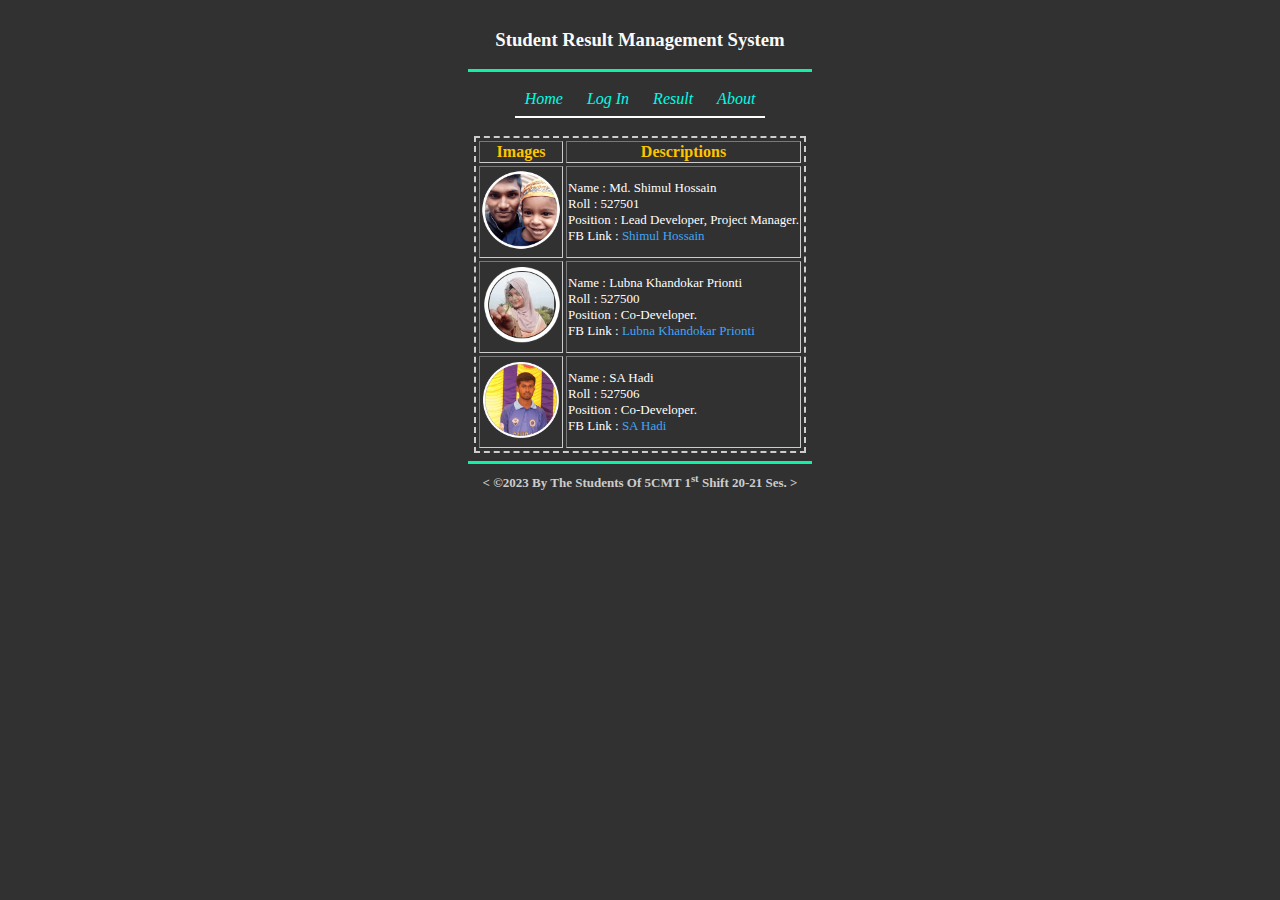
==== about.html @ 7189b3ea "So Many Things Are Updated." ====
<!DOCTYPE html>
<html lang="en">

<head>
    <meta charset="UTF-8">
    <meta http-equiv="X-UA-Compatible" content="IE=edge">
    <meta name="viewport" content="width=device-width, initial-scale=1.0">
    <title>About - SRMS</title>
    <link rel="stylesheet" href="css/styles.css">
    <link rel="icon" href="images/favicon.ico">
</head>

<body>
    <div class="content">
        <H3 align="center">Student Result Management System</H3>
        <hr>

        <div class="links">
            <a class="toplinks" href="index.html">Home</a>
            <a class="toplinks" href="admin-login.html">Log In</a>
            <a class="toplinks" href="result-search.html">Result</a>
            <a class="toplinks" href="about.html">About</a>
            <hr class="linkshr">
        </div>

        <div align="center">
            <table class="abouttable" border="1px" cellspacing="3">
                <thead class="thead">
                    <tr>
                        <th>Images</th>
                        <th>Descriptions</th>
                    </tr>
                </thead>
                <tbody class="abouttablebody">
                    <tr>
                        <td>
                            <a href="https://www.facebook.com/shimulh54101/" target="_blank" rel="noopener noreferrer">
                                <img src="images/shimul.png" alt="Shimul Hossain" width="80">
                            </a>
                        </td>
                        <td>
                            <p>Name : Md. Shimul Hossain <br>
                                Roll : 527501 <br>
                                Position : Lead Developer, Project Manager.<br>
                                FB Link : <a class="aboutfblinks" href="https://www.facebook.com/shimulh54101/" target="_blank" rel="noopener noreferrer">Shimul Hossain</a>                             </a>
                            </p>
                        </td>
                    </tr>

                    <tr>
                        <td>
                            <a href="https://www.facebook.com/lubnakhankokar.prionty" target="_blank" rel="noopener noreferrer">
                                <img src="images/prionti.png" alt="Prionti" width="80">
                            </a>
                        </td>
                        <td>
                            <p>Name : Lubna Khandokar Prionti <br>
                                Roll : 527500 <br>
                                Position : Co-Developer.<br>
                                FB Link : <a class="aboutfblinks" href="https://www.facebook.com/lubnakhankokar.prionty" target="_blank" rel="noopener noreferrer">Lubna Khandokar Prionti</a>                             </a>
                            </p>
                        </td>
                    </tr>

                    <tr>
                        <td>
                            <a href="https://www.facebook.com/profile.php?id=100079747428152" target="_blank" rel="noopener noreferrer">
                                <img src="images/hadi.png" alt="Hadi" width="80">
                            </a>
                        </td>
                        <td>
                            <p>Name : SA Hadi <br>
                                Roll : 527506 <br>
                                Position : Co-Developer.<br>
                                FB Link : <a class="aboutfblinks" href="https://www.facebook.com/profile.php?id=100079747428152" target="_blank" rel="noopener noreferrer">SA Hadi</a>                             </a>
                            </p>
                        </td>
                    </tr>

                </tbody>
            </table>
        </div>


        <hr size="3" noshade>
        <h5 id="footer" align="center">
            < ©2023 By The Students Of 5CMT 1<sup>st</sup> Shift 20-21 Ses. >
        </h5>
    </div>
</body>

</html>
---- css/styles.css ----
body {
    background-color: #313131;
    margin: 0;
}

h3 {
    color: #fafafa;
    Padding: 5 5 5 5px;
}

h4 {
    color: #eeb007;
    font-size: 20px;
    font-weight: bold;
    margin: 15px;
    margin-top: 0px;
}

.form {
    color: #dd6a0b;
}

hr {
    background-color: #10f1a6;
    border-style: none;
    height: 3px;
    width: 344px;
}

.linkshr {
    background-color: #ffffff;
    border-style: none;
    height: 2px;
    width: 250px;
}

#footer {
    color: #cccccc;
    font-size: 13px;
    font-weight: bold;
    margin: 15px;
    margin-top: 0px;
}

a {
    color: #00fce7;
}

.toplinks {
    padding: 10px;
}

.content {
    width: 350px;
    margin: auto;
    padding: 10px;
}

.links {
    text-align: center;
    font-style: italic;
    margin: auto;
    padding: 10px;
}

a:link {
    text-decoration: none;
}

a:visited {
    text-decoration: none;
}

a:hover {
    text-decoration: underline;
}

a:active {
    text-decoration: underline;
}

.abouttablebody {
    text-align: center;
    color: #ffffff;
}

.thead {
    text-align: center;
    color: #ffc400;
}

.abouttable {
    border: #cccccc;
    border-width: 2px;
    text-align: center;
    border-style: dashed;
}

.aboutfblinks {
    color: #40a5f8;
}

td {
    font-size: 13px;
    text-align: left;
    padding-left: 1px;
    padding-right: 1px;
    padding-top: 0px;
    padding-bottom: 0px;
}

.homepage {
    text-align: center;
    margin: auto;
    padding: 10px;
}

.homebtn {
    background-color: #85ff81;
    color: #414141c7;
    font-size: 28px;
    font-weight: bold;
    padding: 15px 75px;
    border-radius: 8px;
    display: inline-block;
}

.input {
    background-color: #dfdfdf;
    color: #414141c7;
    font-size: 15px;
    font-weight: bold;
    padding: 8px 8px;
    border-radius: 8px;
    display: inline-block;
}

.loginbtn {
    background-color: #dfdfdf;
    color: hsl(0, 0%, 0%);
    font-size: 15px;
    font-weight: bold;
    padding: 8px 20px;
    border-radius: 8px;
    display: inline-block;
}
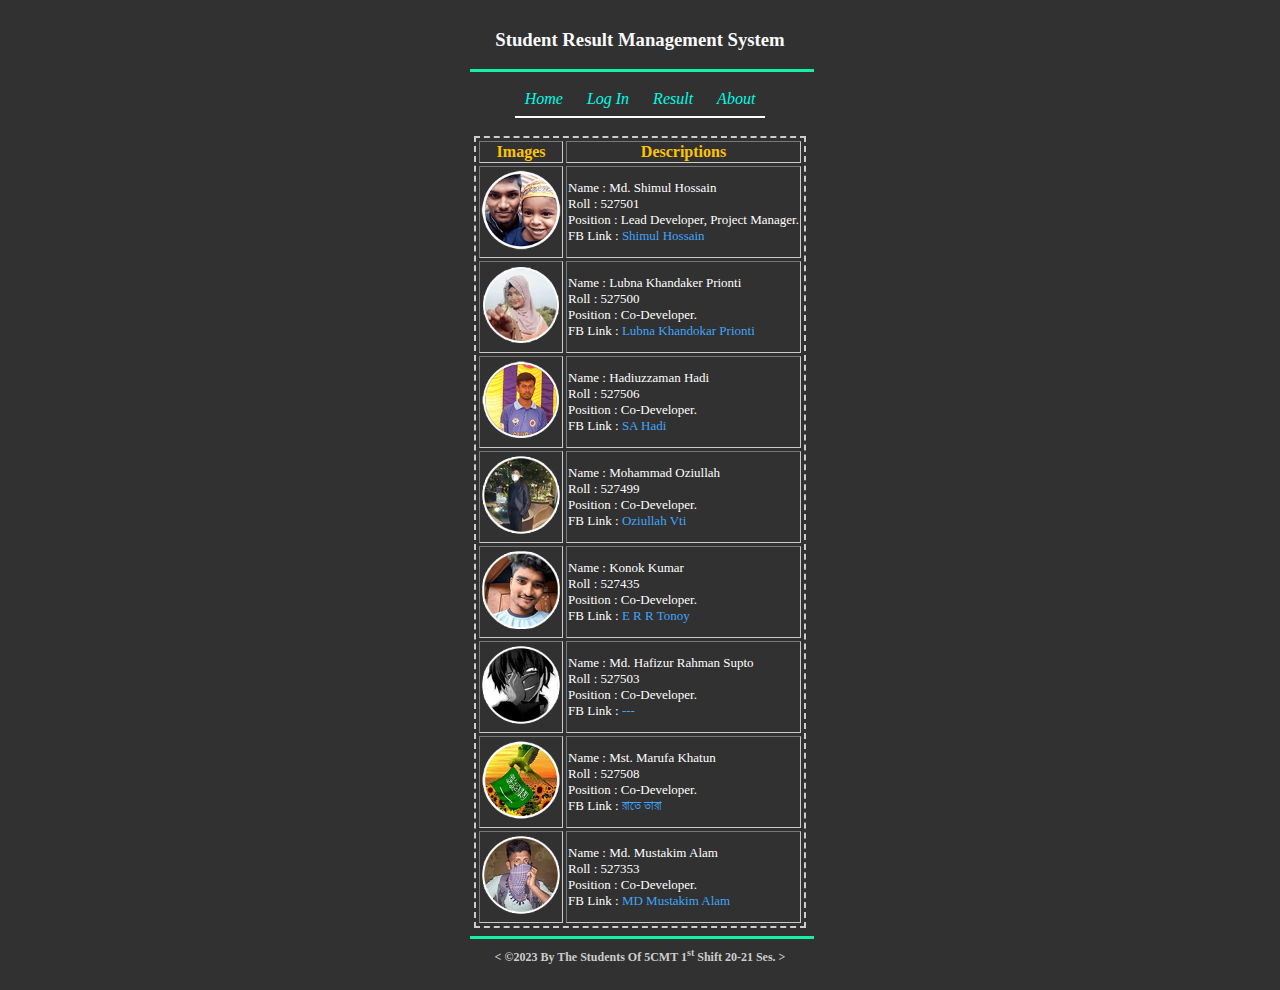
==== commit dc261371: "Updated HTML, CSS And Images" ====
--- a/about.html
+++ b/about.html
@@ -42,37 +42,130 @@
                             <p>Name : Md. Shimul Hossain <br>
                                 Roll : 527501 <br>
                                 Position : Lead Developer, Project Manager.<br>
-                                FB Link : <a class="aboutfblinks" href="https://www.facebook.com/shimulh54101/" target="_blank" rel="noopener noreferrer">Shimul Hossain</a>                             </a>
+                                FB Link : <a class="aboutfblinks" href="https://www.facebook.com/shimulh54101/"
+                                    target="_blank" rel="noopener noreferrer">Shimul Hossain</a> </a>
                             </p>
                         </td>
                     </tr>
 
                     <tr>
                         <td>
-                            <a href="https://www.facebook.com/lubnakhankokar.prionty" target="_blank" rel="noopener noreferrer">
+                            <a href="https://www.facebook.com/lubnakhankokar.prionty" target="_blank"
+                                rel="noopener noreferrer">
                                 <img src="images/prionti.png" alt="Prionti" width="80">
                             </a>
                         </td>
                         <td>
-                            <p>Name : Lubna Khandokar Prionti <br>
+                            <p>Name : Lubna Khandaker Prionti <br>
                                 Roll : 527500 <br>
                                 Position : Co-Developer.<br>
-                                FB Link : <a class="aboutfblinks" href="https://www.facebook.com/lubnakhankokar.prionty" target="_blank" rel="noopener noreferrer">Lubna Khandokar Prionti</a>                             </a>
+                                FB Link : <a class="aboutfblinks" href="https://www.facebook.com/lubnakhankokar.prionty"
+                                    target="_blank" rel="noopener noreferrer">Lubna Khandokar Prionti</a> </a>
                             </p>
                         </td>
                     </tr>
 
                     <tr>
                         <td>
-                            <a href="https://www.facebook.com/profile.php?id=100079747428152" target="_blank" rel="noopener noreferrer">
+                            <a href="https://www.facebook.com/profile.php?id=100079747428152" target="_blank"
+                                rel="noopener noreferrer">
                                 <img src="images/hadi.png" alt="Hadi" width="80">
                             </a>
                         </td>
                         <td>
-                            <p>Name : SA Hadi <br>
+                            <p>Name : Hadiuzzaman Hadi <br>
                                 Roll : 527506 <br>
                                 Position : Co-Developer.<br>
-                                FB Link : <a class="aboutfblinks" href="https://www.facebook.com/profile.php?id=100079747428152" target="_blank" rel="noopener noreferrer">SA Hadi</a>                             </a>
+                                FB Link : <a class="aboutfblinks"
+                                    href="https://www.facebook.com/profile.php?id=100079747428152" target="_blank"
+                                    rel="noopener noreferrer">SA Hadi</a> </a>
+                            </p>
+                        </td>
+                    </tr>
+
+                    <tr>
+                        <td>
+                            <a href="https://www.facebook.com/oziullah.vti.5" target="_blank" rel="noopener noreferrer">
+                                <img src="images/oziullah.png" alt="Oziullah" width="80">
+                            </a>
+                        </td>
+                        <td>
+                            <p>Name : Mohammad Oziullah <br>
+                                Roll : 527499 <br>
+                                Position : Co-Developer.<br>
+                                FB Link : <a class="aboutfblinks" href="https://www.facebook.com/oziullah.vti.5"
+                                    target="_blank" rel="noopener noreferrer">Oziullah Vti</a> </a>
+                            </p>
+                        </td>
+                    </tr>
+
+                    <tr>
+                        <td>
+                            <a href="https://www.facebook.com/profile.php?id=100089113359286" target="_blank"
+                                rel="noopener noreferrer">
+                                <img src="images/tonoy.png" alt="Tonoy" width="80">
+                            </a>
+                        </td>
+                        <td>
+                            <p>Name : Konok Kumar <br>
+                                Roll : 527435 <br>
+                                Position : Co-Developer.<br>
+                                FB Link : <a class="aboutfblinks"
+                                    href="https://www.facebook.com/profile.php?id=100089113359286" target="_blank"
+                                    rel="noopener noreferrer">E R R Tonoy</a> </a>
+                            </p>
+                        </td>
+                    </tr>
+
+                    <tr>
+                        <td>
+                            <a href="https://www.facebook.com/bot826a" target="_blank" rel="noopener noreferrer">
+                                <img src="images/supto.png" alt="Supto" width="80">
+                            </a>
+                        </td>
+                        <td>
+                            <p>Name : Md. Hafizur Rahman Supto <br>
+                                Roll : 527503 <br>
+                                Position : Co-Developer.<br>
+                                FB Link : <a class="aboutfblinks" href="https://www.facebook.com/bot826a"
+                                    target="_blank" rel="noopener noreferrer">---</a> </a>
+                            </p>
+                        </td>
+                    </tr>
+
+                    <tr>
+                        <td>
+                            <a href="https://www.facebook.com/profile.php?id=100067069970714" target="_blank"
+                                rel="noopener noreferrer">
+                                <img src="images/marufa.png" alt="Marufa" width="80">
+                            </a>
+                        </td>
+                        <td>
+                            <p>Name : Mst. Marufa Khatun <br>
+                                Roll : 527508 <br>
+                                Position : Co-Developer.<br>
+                                FB Link : <a class="aboutfblinks"
+                                    href="https://www.facebook.com/profile.php?id=100067069970714" target="_blank"
+                                    rel="noopener noreferrer">রাতে তারা</a> </a>
+                            </p>
+                        </td>
+                    </tr>
+
+                    <tr>
+                        <td>
+                            <a href="https://www.facebook.com/profile.php?id=100064658743093" target="_blank"
+                                rel="noopener noreferrer">
+                                <img src="images/mustakim.png" alt="Mustakim" width="80">
+                            </a>
+                        </td>
+                        <td>
+                            <p>Name : Md. Mustakim Alam <br>
+                                Roll : 527353 <br>
+                                Position : Co-Developer.<br>
+                                FB Link : <a class="aboutfblinks"
+                                    href="https://www.facebook.com/profile.php?id=100064658743093" target="_blank"
+                                    rel="noopener noreferrer">MD Mustakim Alam</a>
+                                </a>
                             </p>
                         </td>
                     </tr>
--- a/css/styles.css
+++ b/css/styles.css
@@ -36,7 +36,7 @@
 
 #footer {
     color: #cccccc;
-    font-size: 13px;
+    font-size: 12px;
     font-weight: bold;
     margin: 15px;
     margin-top: 0px;
@@ -51,7 +51,7 @@
 }
 
 .content {
-    width: 350px;
+    width: 340px;
     margin: auto;
     padding: 10px;
 }
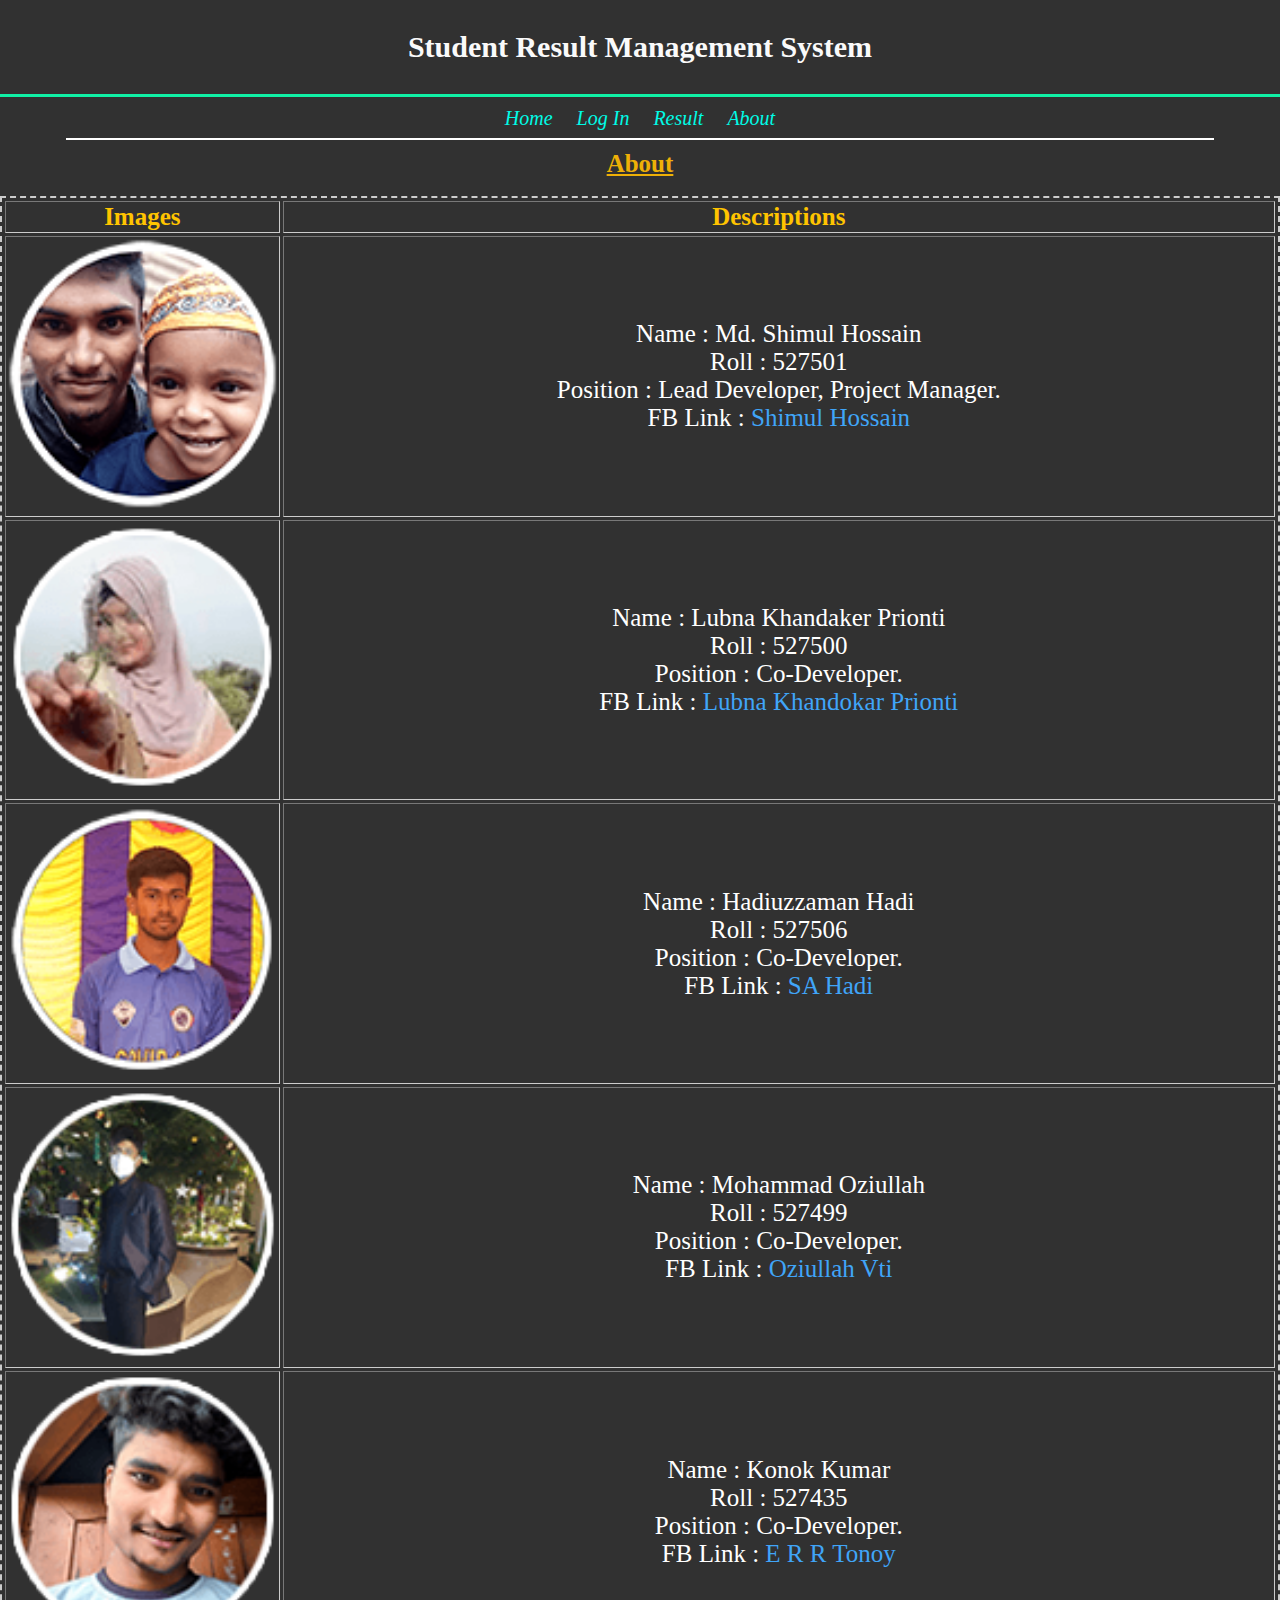
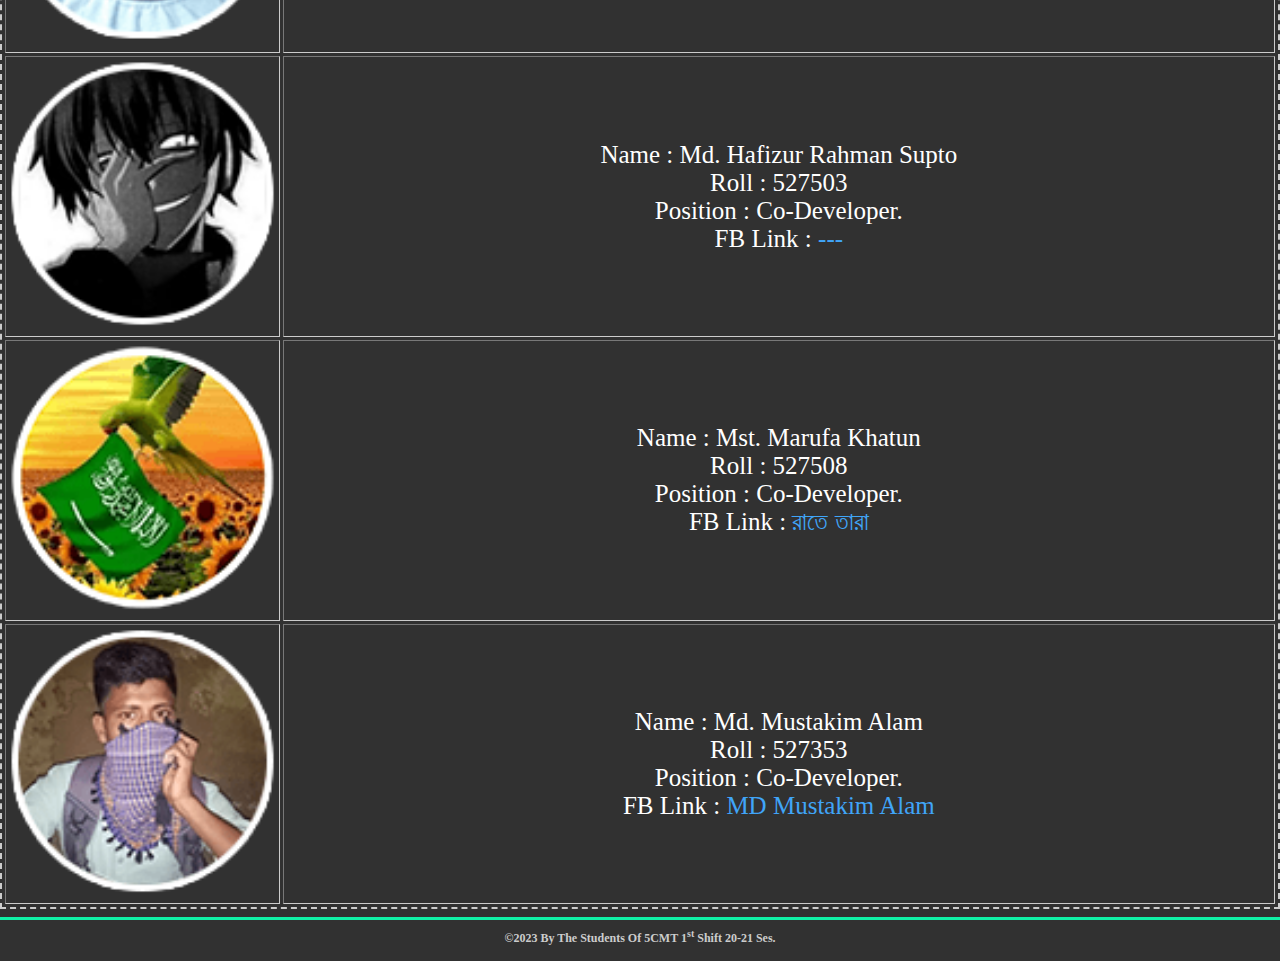
==== commit d2ae15be: "A Lots Of Things Changes" ====
--- a/about.html
+++ b/about.html
@@ -23,8 +23,11 @@
             <hr class="linkshr">
         </div>
 
+        <H4 align="center">About</H4>
+        <br>
+
         <div align="center">
-            <table class="abouttable" border="1px" cellspacing="3">
+            <table class="abouttable" border="1px" cellspacing="3" width="100%">
                 <thead class="thead">
                     <tr>
                         <th>Images</th>
@@ -35,7 +38,7 @@
                     <tr>
                         <td>
                             <a href="https://www.facebook.com/shimulh54101/" target="_blank" rel="noopener noreferrer">
-                                <img src="images/shimul.png" alt="Shimul Hossain" width="80">
+                                <img class="aboutimg" src="images/shimul.png" alt="Shimul Hossain">
                             </a>
                         </td>
                         <td>
@@ -52,7 +55,7 @@
                         <td>
                             <a href="https://www.facebook.com/lubnakhankokar.prionty" target="_blank"
                                 rel="noopener noreferrer">
-                                <img src="images/prionti.png" alt="Prionti" width="80">
+                                <img class="aboutimg" src="images/prionti.png" alt="Prionti">
                             </a>
                         </td>
                         <td>
@@ -69,7 +72,7 @@
                         <td>
                             <a href="https://www.facebook.com/profile.php?id=100079747428152" target="_blank"
                                 rel="noopener noreferrer">
-                                <img src="images/hadi.png" alt="Hadi" width="80">
+                                <img class="aboutimg" src="images/hadi.png" alt="Hadi">
                             </a>
                         </td>
                         <td>
@@ -86,7 +89,7 @@
                     <tr>
                         <td>
                             <a href="https://www.facebook.com/oziullah.vti.5" target="_blank" rel="noopener noreferrer">
-                                <img src="images/oziullah.png" alt="Oziullah" width="80">
+                                <img class="aboutimg" src="images/oziullah.png" alt="Oziullah">
                             </a>
                         </td>
                         <td>
@@ -103,7 +106,7 @@
                         <td>
                             <a href="https://www.facebook.com/profile.php?id=100089113359286" target="_blank"
                                 rel="noopener noreferrer">
-                                <img src="images/tonoy.png" alt="Tonoy" width="80">
+                                <img class="aboutimg" src="images/tonoy.png" alt="Tonoy">
                             </a>
                         </td>
                         <td>
@@ -120,7 +123,7 @@
                     <tr>
                         <td>
                             <a href="https://www.facebook.com/bot826a" target="_blank" rel="noopener noreferrer">
-                                <img src="images/supto.png" alt="Supto" width="80">
+                                <img class="aboutimg" src="images/supto.png" alt="Supto">
                             </a>
                         </td>
                         <td>
@@ -137,7 +140,7 @@
                         <td>
                             <a href="https://www.facebook.com/profile.php?id=100067069970714" target="_blank"
                                 rel="noopener noreferrer">
-                                <img src="images/marufa.png" alt="Marufa" width="80">
+                                <img class="aboutimg" src="images/marufa.png" alt="Marufa">
                             </a>
                         </td>
                         <td>
@@ -155,7 +158,7 @@
                         <td>
                             <a href="https://www.facebook.com/profile.php?id=100064658743093" target="_blank"
                                 rel="noopener noreferrer">
-                                <img src="images/mustakim.png" alt="Mustakim" width="80">
+                                <img class="aboutimg" src="images/mustakim.png" alt="Mustakim">
                             </a>
                         </td>
                         <td>
@@ -177,7 +180,7 @@
 
         <hr size="3" noshade>
         <h5 id="footer" align="center">
-            < ©2023 By The Students Of 5CMT 1<sup>st</sup> Shift 20-21 Ses. >
+            ©2023 By The Students Of 5CMT 1<sup>st</sup> Shift 20-21 Ses.
         </h5>
     </div>
 </body>
--- a/css/styles.css
+++ b/css/styles.css
@@ -1,90 +1,86 @@
+/*All Pages Styles*/
+/*All Pages BG Color*/
 body {
     background-color: #313131;
-    margin: 0;
+    margin: 0px;
 }
 
+/*All Pages Student Result Management Systent White Text h3*/
 h3 {
     color: #fafafa;
-    Padding: 5 5 5 5px;
+    font-size: 30px;
 }
 
+/*All Pages Name Orange Text h4*/
 h4 {
     color: #eeb007;
-    font-size: 20px;
+    font-size: 25px;
     font-weight: bold;
-    margin: 15px;
-    margin-top: 0px;
+    margin: 0px;
+    text-decoration: underline;
 }
 
-.form {
-    color: #dd6a0b;
-}
-
+/*All Pages Green Horizontal Line hr*/
 hr {
     background-color: #10f1a6;
     border-style: none;
     height: 3px;
-    width: 344px;
+    width: 100%;
 }
 
+/*All Pages Links Styles*/
+a:link {
+    text-decoration: none;
+}
+
+/*All Pages Links Styles*/
+a:visited {
+    text-decoration: none;
+}
+
+/*All Pages Links Styles*/
+a:hover {
+    text-decoration: underline;
+}
+
+/*All Pages Links Styles*/
+a:active {
+    text-decoration: underline;
+}
+
+/* Home, Login, Result, About Horizontal White Line .linkshr*/
 .linkshr {
     background-color: #ffffff;
     border-style: none;
     height: 2px;
-    width: 250px;
+    width: 90%;
 }
 
-#footer {
-    color: #cccccc;
-    font-size: 12px;
-    font-weight: bold;
-    margin: 15px;
-    margin-top: 0px;
+/* Home, Login, Result, About Padding .toplinks*/
+.toplinks {
+    padding: 10px;
+    color: #00fce7;
+    font-style: italic;
+    font-size: 20px;
 }
 
-a {
-    color: #00fce7;
+/*All Pages Links Divider Class*/
+.links {
+    text-align: center;
+    padding: 2px;
 }
 
-.toplinks {
-    padding: 10px;
+/*About Page Data*/
+.aboutimg{
+    width: 100%;
 }
-
-.content {
-    width: 340px;
-    margin: auto;
-    padding: 10px;
-}
-
-.links {
-    text-align: center;
-    font-style: italic;
-    margin: auto;
-    padding: 10px;
-}
-
-a:link {
-    text-decoration: none;
-}
-
-a:visited {
-    text-decoration: none;
-}
-
-a:hover {
-    text-decoration: underline;
-}
-
-a:active {
-    text-decoration: underline;
-}
-
 .abouttablebody {
     text-align: center;
     color: #ffffff;
 }
 
 .thead {
+    font-size: 25px;
     text-align: center;
     color: #ffc400;
 }
@@ -101,14 +97,12 @@
 }
 
 td {
-    font-size: 13px;
-    text-align: left;
-    padding-left: 1px;
-    padding-right: 1px;
-    padding-top: 0px;
-    padding-bottom: 0px;
+    color:#ffffff;
+    font-size: 25px;
+    text-align: Center;
 }
 
+/* Home Page Data*/
 .homepage {
     text-align: center;
     margin: auto;
@@ -125,22 +119,33 @@
     display: inline-block;
 }
 
+/* Admin Login And Result Search Pages Input Styles*/
 .input {
     background-color: #dfdfdf;
     color: #414141c7;
-    font-size: 15px;
+    font-size: 22px;
     font-weight: bold;
     padding: 8px 8px;
     border-radius: 8px;
     display: inline-block;
 }
 
+/* Admin Login And Result Search Pages Input Styles*/
 .loginbtn {
     background-color: #dfdfdf;
     color: hsl(0, 0%, 0%);
-    font-size: 15px;
+    font-size: 20px;
     font-weight: bold;
     padding: 8px 20px;
     border-radius: 8px;
     display: inline-block;
+}
+
+/*All Pages Copyright Text #footer*/
+#footer {
+    color: #cccccc;
+    font-size: 12px;
+    font-weight: bold;
+    margin: 15px;
+    margin-top: 0px;
 }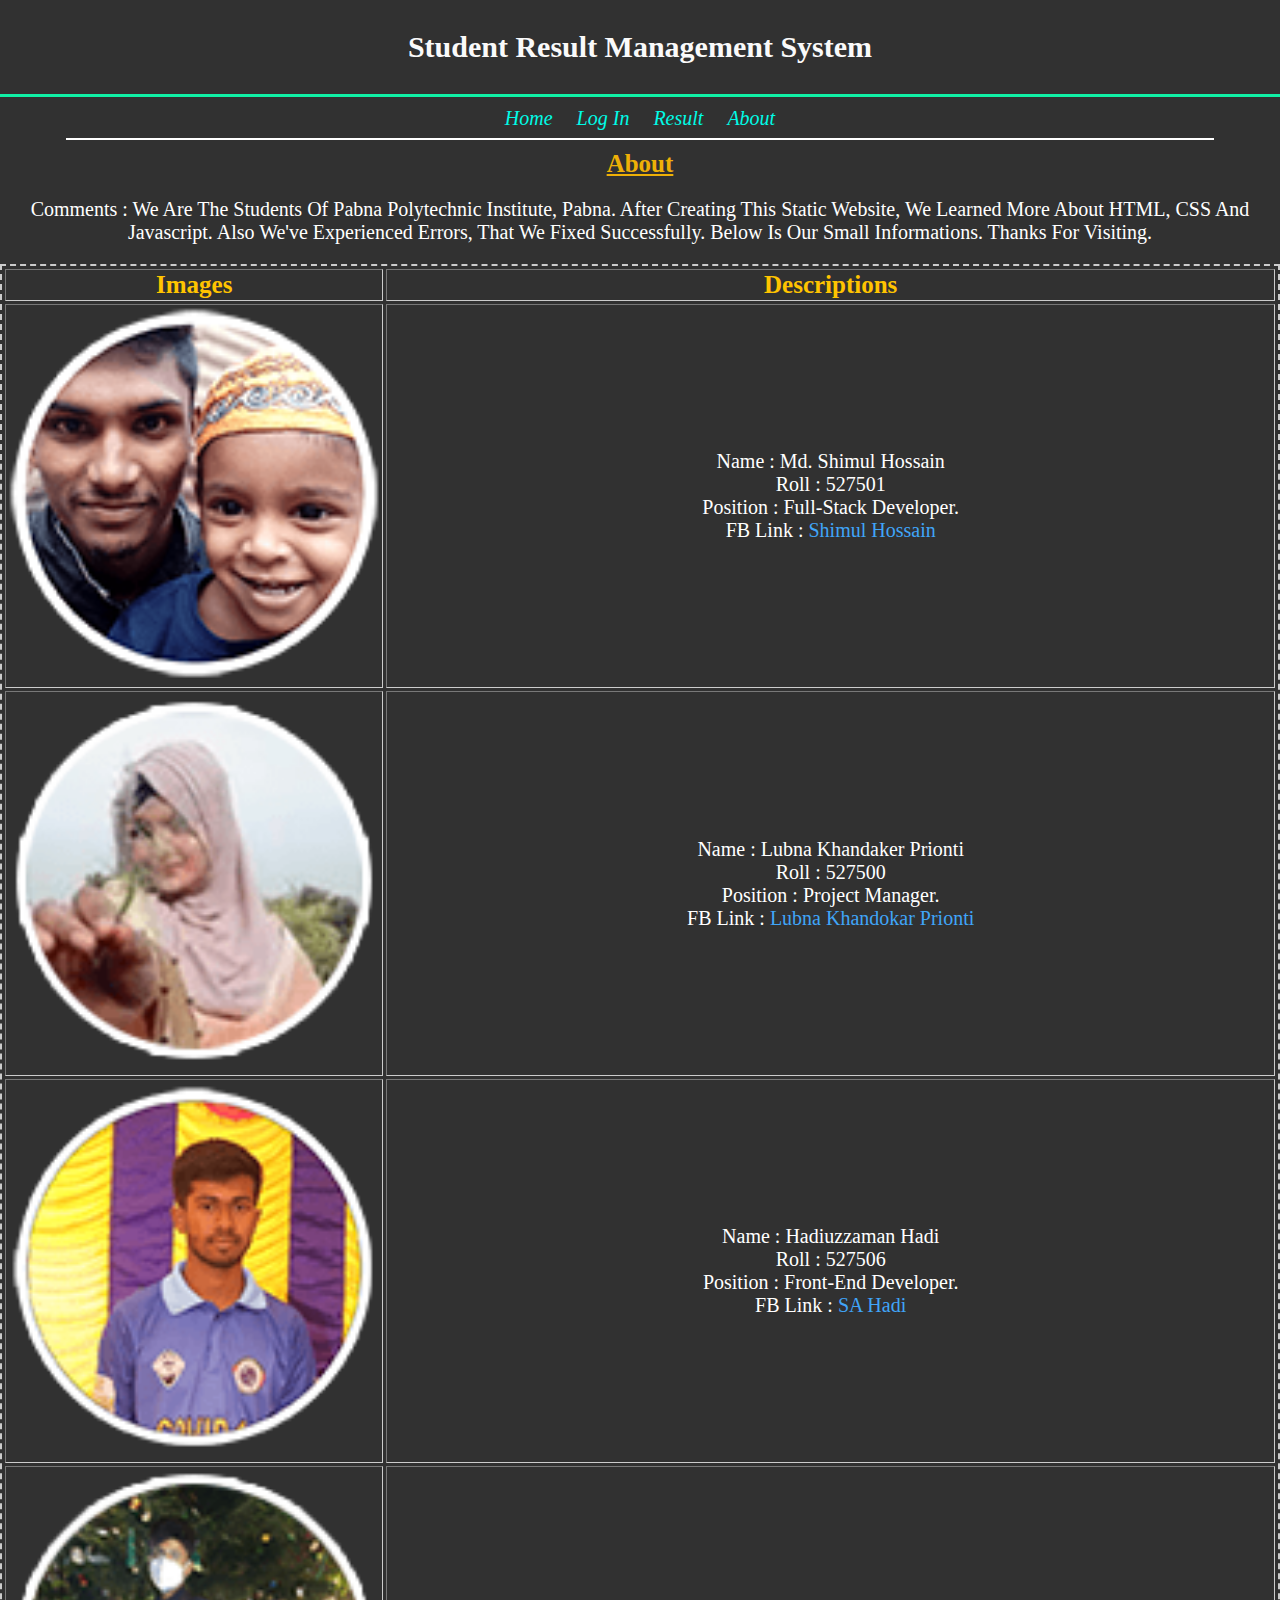
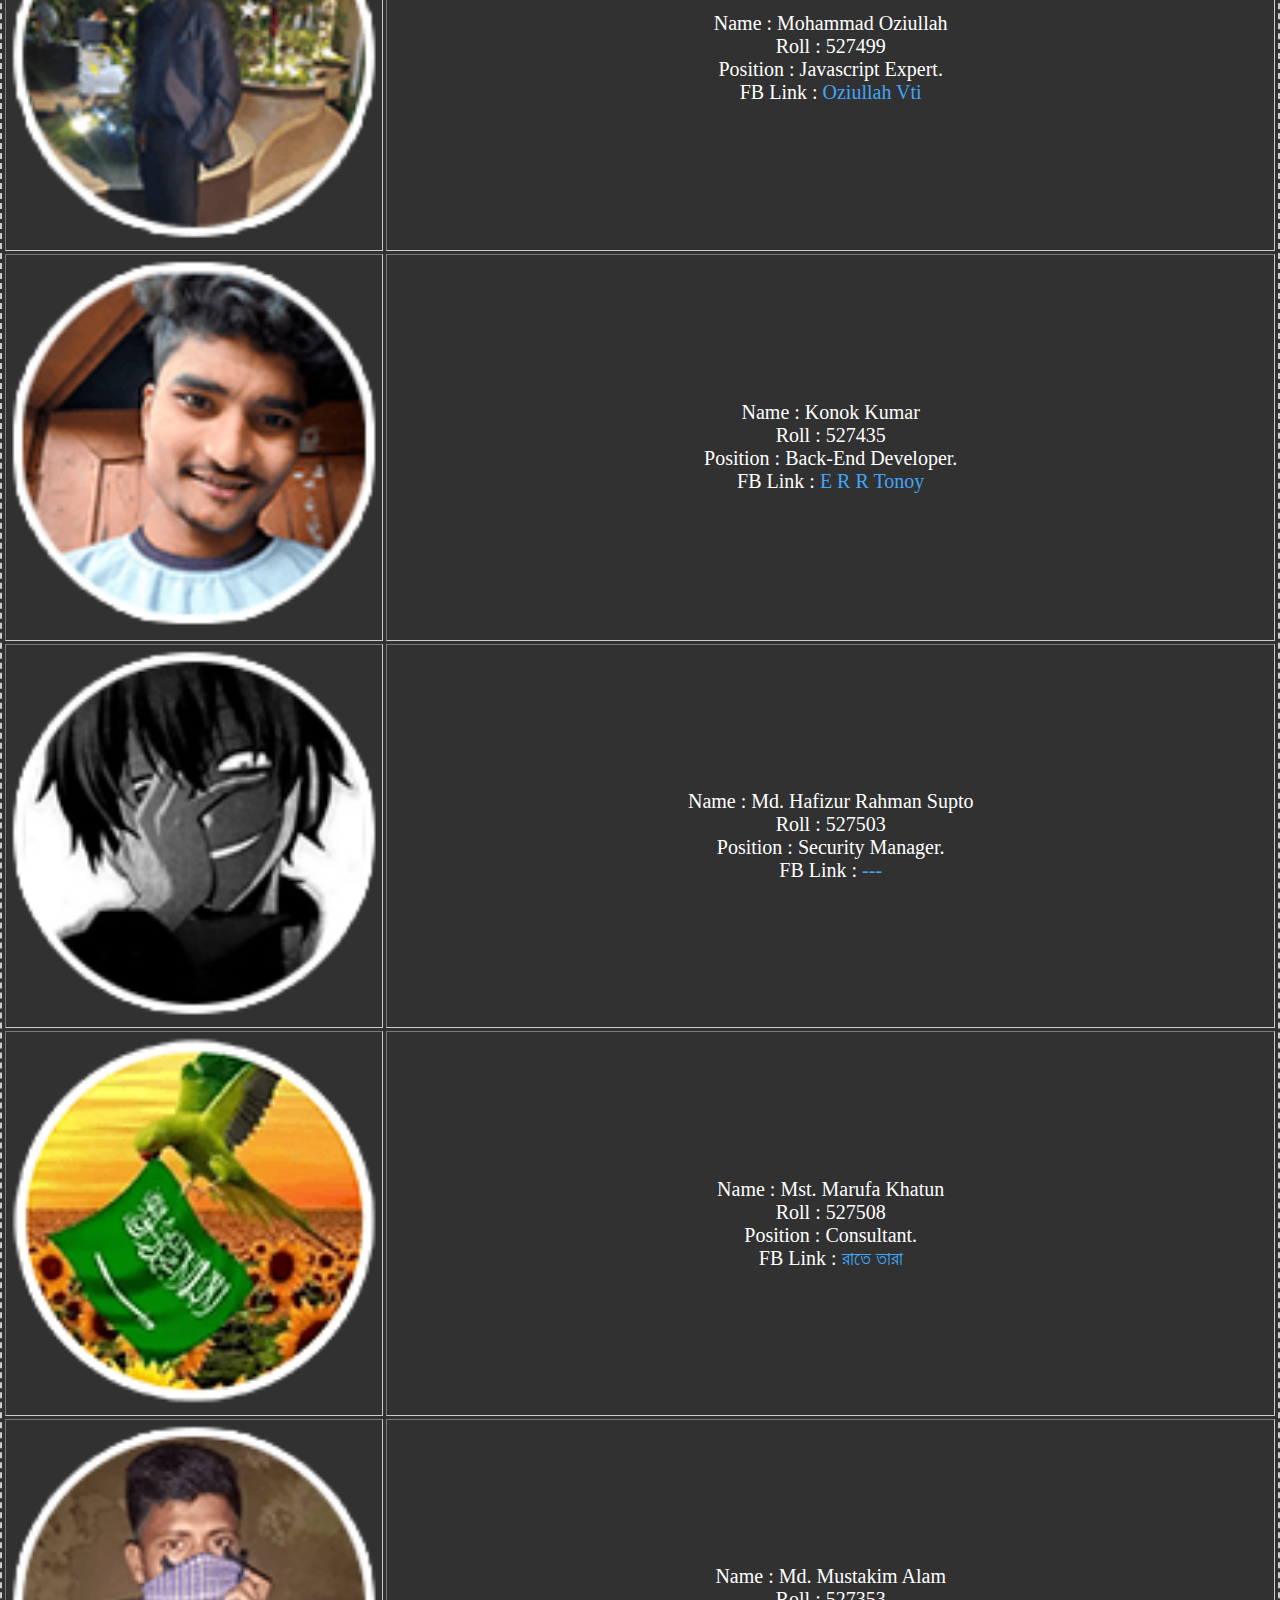
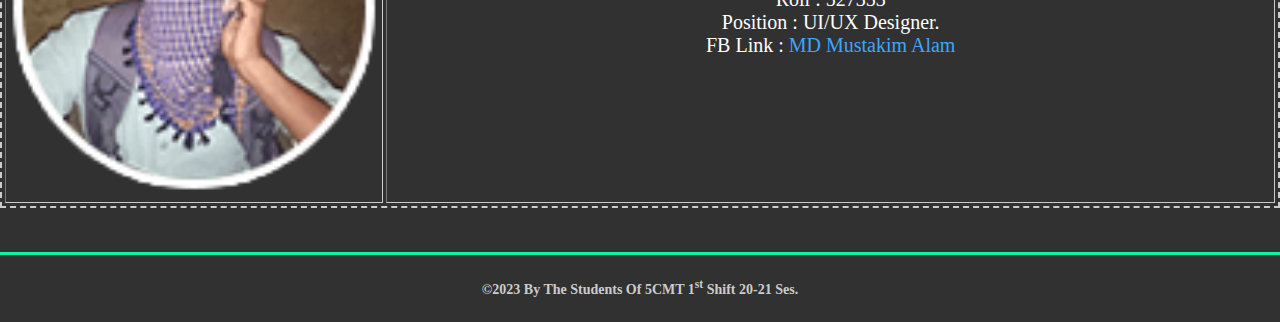
==== commit fc75cf70: "Lots Of Changes Happened." ====
--- a/about.html
+++ b/about.html
@@ -24,7 +24,8 @@
         </div>
 
         <H4 align="center">About</H4>
-        <br>
+        
+        <p>Comments : We Are The Students Of Pabna Polytechnic Institute, Pabna. After Creating This Static Website, We Learned More About HTML, CSS And Javascript. Also We've Experienced Errors, That We Fixed Successfully. Below Is Our Small Informations. Thanks For Visiting. </p>
 
         <div align="center">
             <table class="abouttable" border="1px" cellspacing="3" width="100%">
@@ -44,7 +45,7 @@
                         <td>
                             <p>Name : Md. Shimul Hossain <br>
                                 Roll : 527501 <br>
-                                Position : Lead Developer, Project Manager.<br>
+                                Position : Full-Stack Developer.<br>
                                 FB Link : <a class="aboutfblinks" href="https://www.facebook.com/shimulh54101/"
                                     target="_blank" rel="noopener noreferrer">Shimul Hossain</a> </a>
                             </p>
@@ -61,7 +62,7 @@
                         <td>
                             <p>Name : Lubna Khandaker Prionti <br>
                                 Roll : 527500 <br>
-                                Position : Co-Developer.<br>
+                                Position : Project Manager.<br>
                                 FB Link : <a class="aboutfblinks" href="https://www.facebook.com/lubnakhankokar.prionty"
                                     target="_blank" rel="noopener noreferrer">Lubna Khandokar Prionti</a> </a>
                             </p>
@@ -78,7 +79,7 @@
                         <td>
                             <p>Name : Hadiuzzaman Hadi <br>
                                 Roll : 527506 <br>
-                                Position : Co-Developer.<br>
+                                Position : Front-End Developer.<br>
                                 FB Link : <a class="aboutfblinks"
                                     href="https://www.facebook.com/profile.php?id=100079747428152" target="_blank"
                                     rel="noopener noreferrer">SA Hadi</a> </a>
@@ -95,7 +96,7 @@
                         <td>
                             <p>Name : Mohammad Oziullah <br>
                                 Roll : 527499 <br>
-                                Position : Co-Developer.<br>
+                                Position : Javascript Expert.<br>
                                 FB Link : <a class="aboutfblinks" href="https://www.facebook.com/oziullah.vti.5"
                                     target="_blank" rel="noopener noreferrer">Oziullah Vti</a> </a>
                             </p>
@@ -112,7 +113,7 @@
                         <td>
                             <p>Name : Konok Kumar <br>
                                 Roll : 527435 <br>
-                                Position : Co-Developer.<br>
+                                Position : Back-End Developer.<br>
                                 FB Link : <a class="aboutfblinks"
                                     href="https://www.facebook.com/profile.php?id=100089113359286" target="_blank"
                                     rel="noopener noreferrer">E R R Tonoy</a> </a>
@@ -129,7 +130,7 @@
                         <td>
                             <p>Name : Md. Hafizur Rahman Supto <br>
                                 Roll : 527503 <br>
-                                Position : Co-Developer.<br>
+                                Position : Security Manager.<br>
                                 FB Link : <a class="aboutfblinks" href="https://www.facebook.com/bot826a"
                                     target="_blank" rel="noopener noreferrer">---</a> </a>
                             </p>
@@ -146,7 +147,7 @@
                         <td>
                             <p>Name : Mst. Marufa Khatun <br>
                                 Roll : 527508 <br>
-                                Position : Co-Developer.<br>
+                                Position : Consultant.<br>
                                 FB Link : <a class="aboutfblinks"
                                     href="https://www.facebook.com/profile.php?id=100067069970714" target="_blank"
                                     rel="noopener noreferrer">রাতে তারা</a> </a>
@@ -164,7 +165,7 @@
                         <td>
                             <p>Name : Md. Mustakim Alam <br>
                                 Roll : 527353 <br>
-                                Position : Co-Developer.<br>
+                                Position : UI/UX Designer.<br>
                                 FB Link : <a class="aboutfblinks"
                                     href="https://www.facebook.com/profile.php?id=100064658743093" target="_blank"
                                     rel="noopener noreferrer">MD Mustakim Alam</a>
@@ -176,6 +177,8 @@
                 </tbody>
             </table>
         </div>
+        <br>
+        <br>
 
 
         <hr size="3" noshade>
--- a/css/styles.css
+++ b/css/styles.css
@@ -1,151 +1 @@
-/*All Pages Styles*/
-/*All Pages BG Color*/
-body {
-    background-color: #313131;
-    margin: 0px;
-}
-
-/*All Pages Student Result Management Systent White Text h3*/
-h3 {
-    color: #fafafa;
-    font-size: 30px;
-}
-
-/*All Pages Name Orange Text h4*/
-h4 {
-    color: #eeb007;
-    font-size: 25px;
-    font-weight: bold;
-    margin: 0px;
-    text-decoration: underline;
-}
-
-/*All Pages Green Horizontal Line hr*/
-hr {
-    background-color: #10f1a6;
-    border-style: none;
-    height: 3px;
-    width: 100%;
-}
-
-/*All Pages Links Styles*/
-a:link {
-    text-decoration: none;
-}
-
-/*All Pages Links Styles*/
-a:visited {
-    text-decoration: none;
-}
-
-/*All Pages Links Styles*/
-a:hover {
-    text-decoration: underline;
-}
-
-/*All Pages Links Styles*/
-a:active {
-    text-decoration: underline;
-}
-
-/* Home, Login, Result, About Horizontal White Line .linkshr*/
-.linkshr {
-    background-color: #ffffff;
-    border-style: none;
-    height: 2px;
-    width: 90%;
-}
-
-/* Home, Login, Result, About Padding .toplinks*/
-.toplinks {
-    padding: 10px;
-    color: #00fce7;
-    font-style: italic;
-    font-size: 20px;
-}
-
-/*All Pages Links Divider Class*/
-.links {
-    text-align: center;
-    padding: 2px;
-}
-
-/*About Page Data*/
-.aboutimg{
-    width: 100%;
-}
-.abouttablebody {
-    text-align: center;
-    color: #ffffff;
-}
-
-.thead {
-    font-size: 25px;
-    text-align: center;
-    color: #ffc400;
-}
-
-.abouttable {
-    border: #cccccc;
-    border-width: 2px;
-    text-align: center;
-    border-style: dashed;
-}
-
-.aboutfblinks {
-    color: #40a5f8;
-}
-
-td {
-    color:#ffffff;
-    font-size: 25px;
-    text-align: Center;
-}
-
-/* Home Page Data*/
-.homepage {
-    text-align: center;
-    margin: auto;
-    padding: 10px;
-}
-
-.homebtn {
-    background-color: #85ff81;
-    color: #414141c7;
-    font-size: 28px;
-    font-weight: bold;
-    padding: 15px 75px;
-    border-radius: 8px;
-    display: inline-block;
-}
-
-/* Admin Login And Result Search Pages Input Styles*/
-.input {
-    background-color: #dfdfdf;
-    color: #414141c7;
-    font-size: 22px;
-    font-weight: bold;
-    padding: 8px 8px;
-    border-radius: 8px;
-    display: inline-block;
-}
-
-/* Admin Login And Result Search Pages Input Styles*/
-.loginbtn {
-    background-color: #dfdfdf;
-    color: hsl(0, 0%, 0%);
-    font-size: 20px;
-    font-weight: bold;
-    padding: 8px 20px;
-    border-radius: 8px;
-    display: inline-block;
-}
-
-/*All Pages Copyright Text #footer*/
-#footer {
-    color: #cccccc;
-    font-size: 12px;
-    font-weight: bold;
-    margin: 15px;
-    margin-top: 0px;
-}+body{background-color:#313131;margin:0}h3{color:#fafafa;font-size:30px}h4{color:#eeb007;font-size:25px;font-weight:700;margin:0;text-decoration:underline}hr{background-color:#10f1a6;border-style:none;height:3px;width:100%}a:link{text-decoration:none}a:visited{text-decoration:none}a:hover{text-decoration:underline}a:active{text-decoration:underline}.linkshr{background-color:#fff;border-style:none;height:2px;width:90%}.toplinks{padding:10px;color:#00fce7;font-style:italic;font-size:20px}.links{text-align:center;padding:2px}p{font-size:20px;color:#fff;text-align:center}.aboutimg{width:100%}.abouttablebody{text-align:center;color:#fff}.thead{font-size:25px;text-align:center;color:#ffc400}.abouttable{border:#ccc;border-width:2px;text-align:center;border-style:dashed}.aboutfblinks{color:#40a5f8}td{color:#fff;font-size:25px;text-align:Center}.homepage{text-align:center;margin:auto;padding:10px}.homebtn{background-color:#85ff81;color:#414141c7;font-size:28px;font-weight:700;padding:15px 75px;border-radius:8px;display:inline-block}.input{background-color:#dfdfdf;color:#414141c7;font-size:22px;font-weight:700;padding:8px 8px;border-radius:8px;display:inline-block;text-align:center}.loginbtn{background-color:#dfdfdf;color:hsl(0,0%,0%);font-size:20px;font-weight:700;padding:8px 20px;border-radius:8px;display:inline-block}#footer{color:#ccc;font-size:14px;font-weight:700}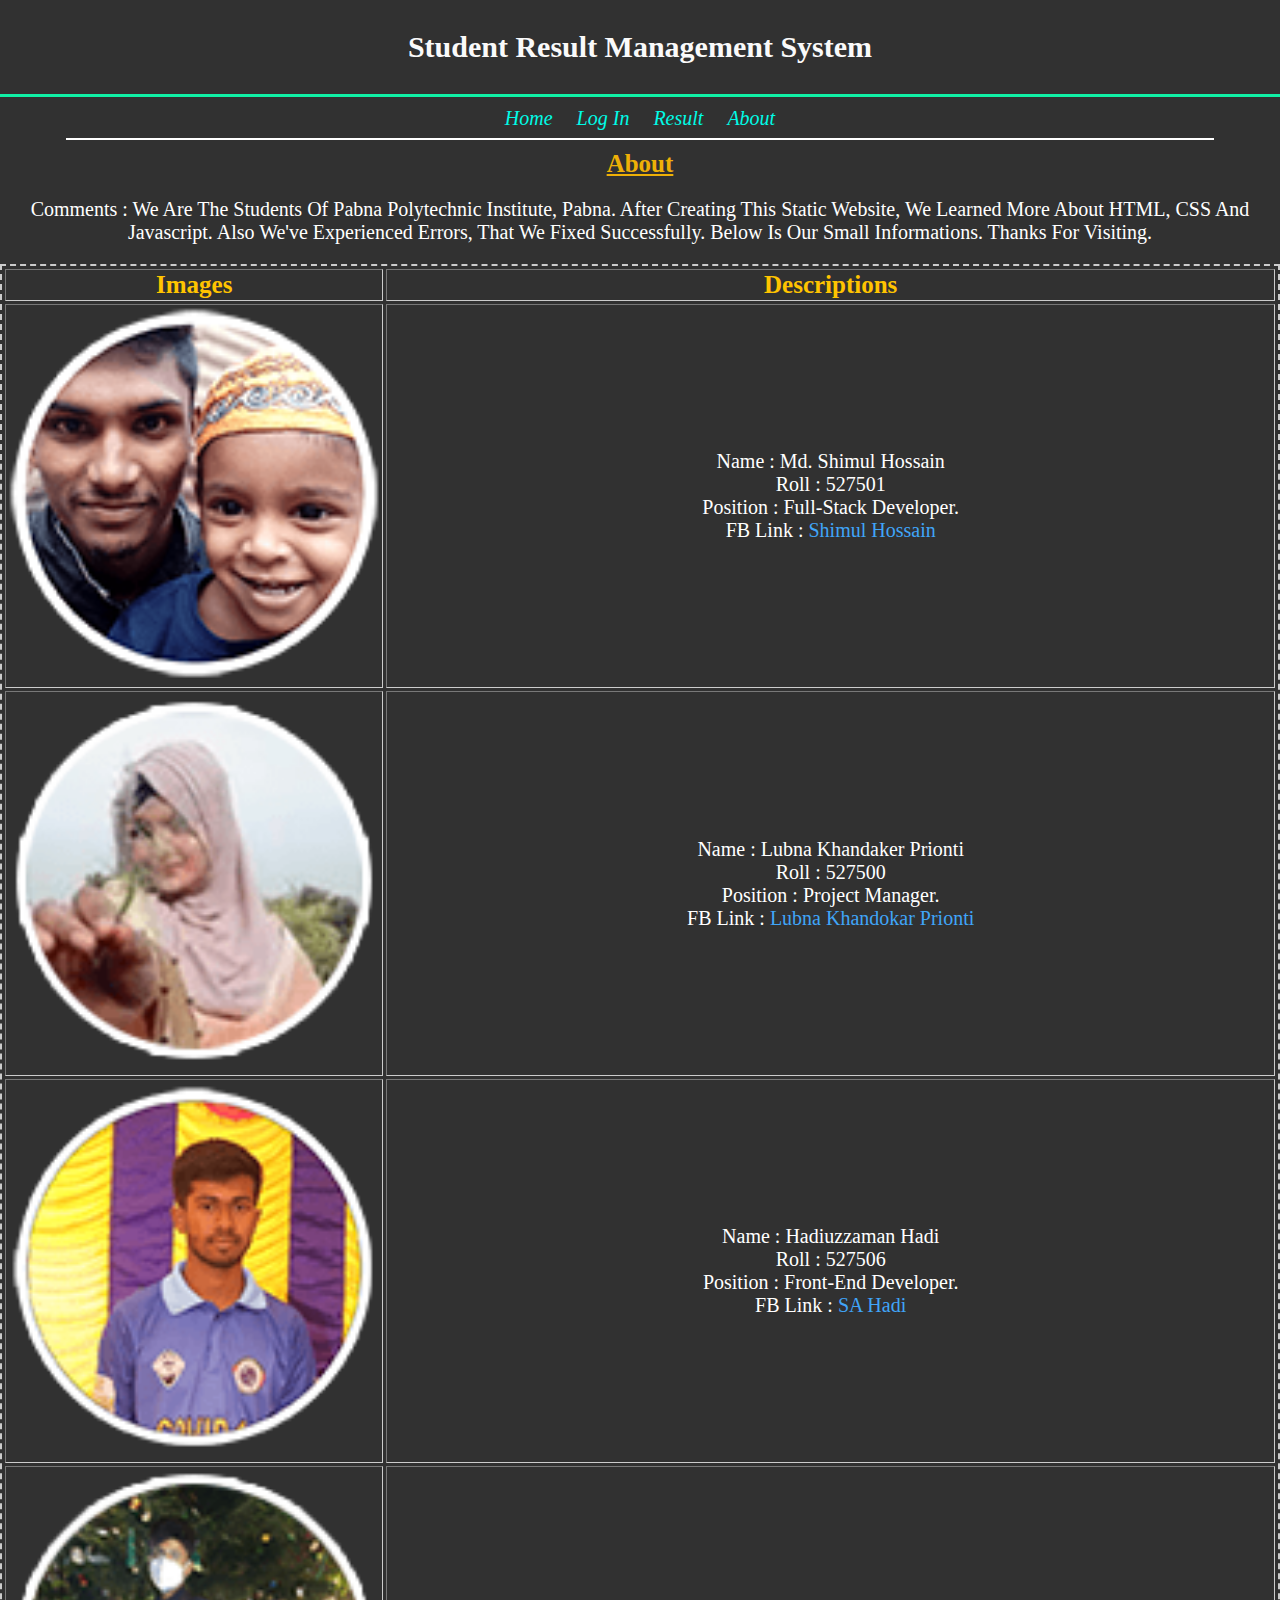
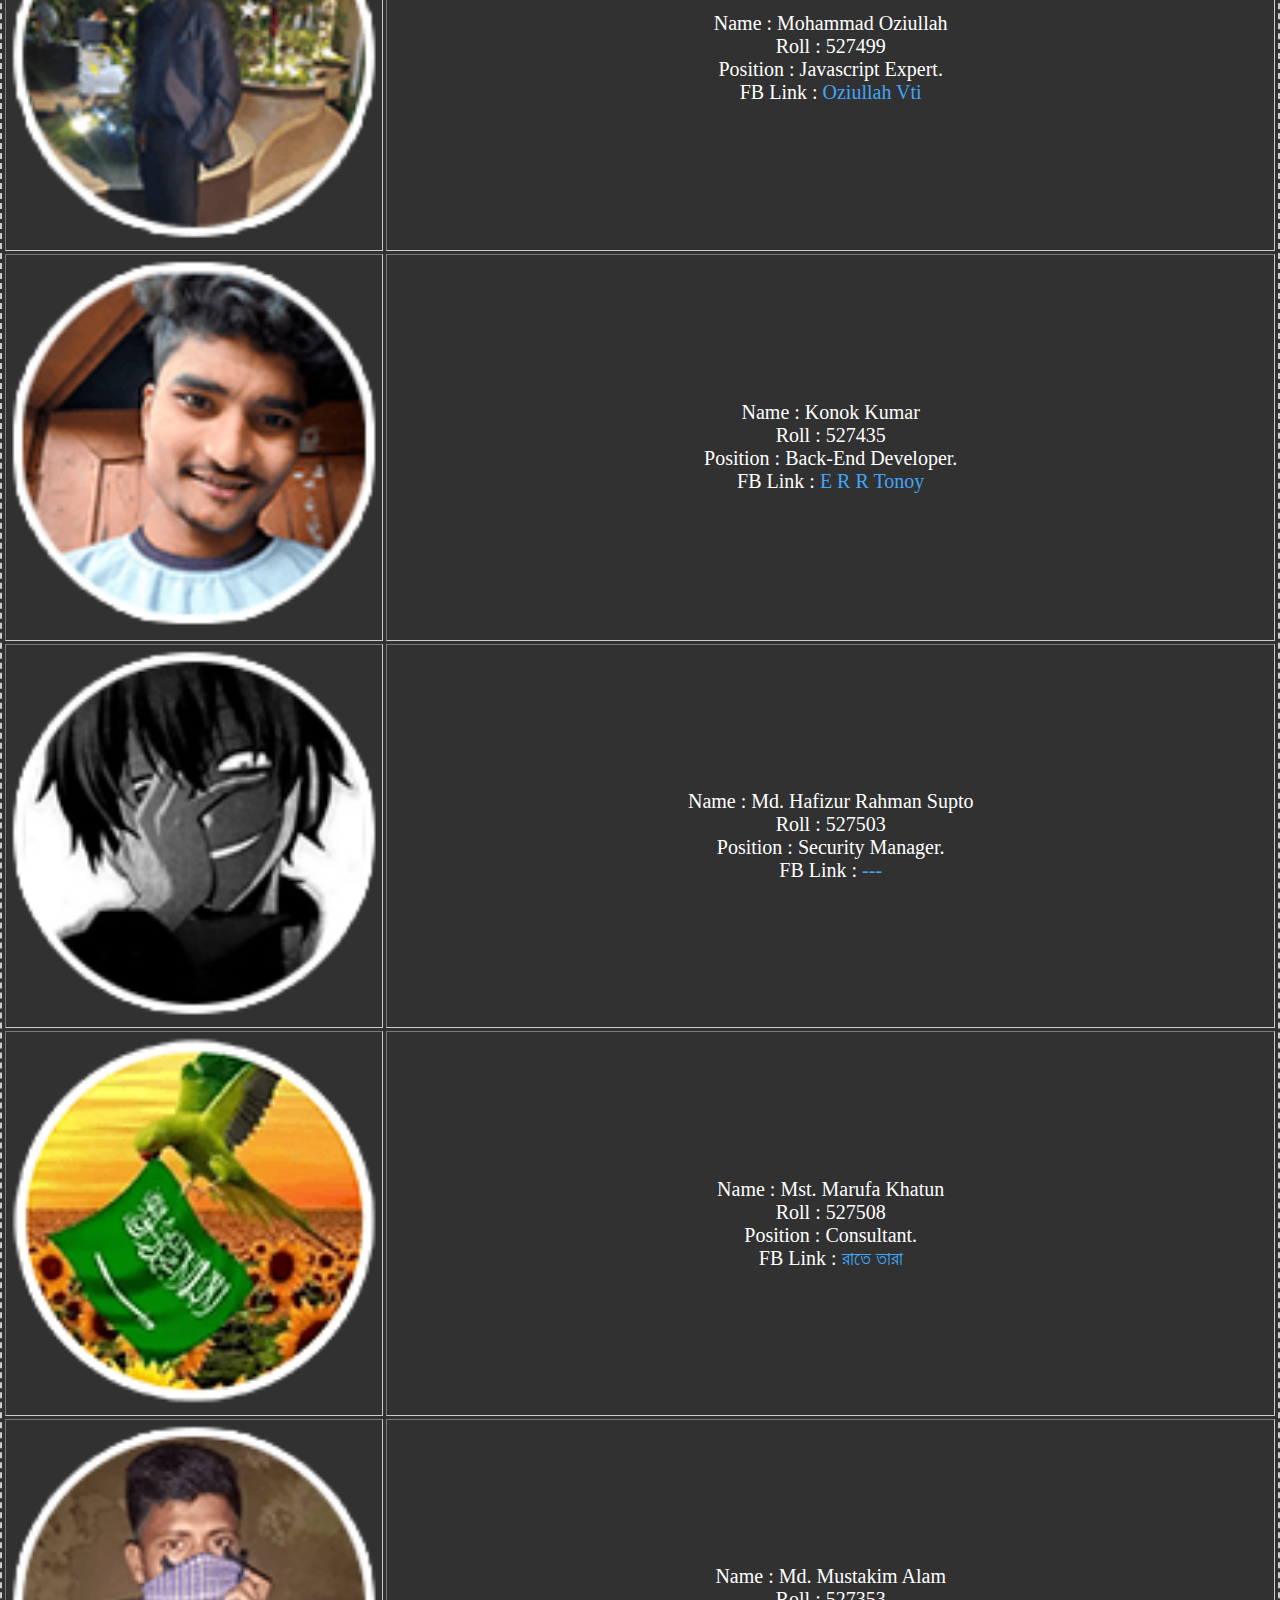
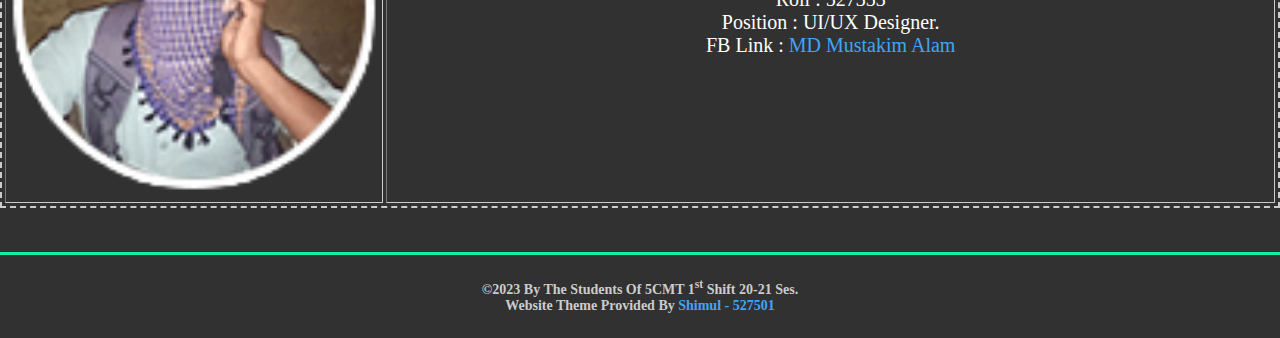
==== commit d1caee90: "Add files via upload" ====
--- a/about.html
+++ b/about.html
@@ -38,7 +38,7 @@
                 <tbody class="abouttablebody">
                     <tr>
                         <td>
-                            <a href="https://www.facebook.com/shimulh54101/" target="_blank" rel="noopener noreferrer">
+                            <a href="https://www.facebook.com/shimulh54110/" target="_blank" rel="noopener noreferrer">
                                 <img class="aboutimg" src="images/shimul.png" alt="Shimul Hossain">
                             </a>
                         </td>
@@ -46,7 +46,7 @@
                             <p>Name : Md. Shimul Hossain <br>
                                 Roll : 527501 <br>
                                 Position : Full-Stack Developer.<br>
-                                FB Link : <a class="aboutfblinks" href="https://www.facebook.com/shimulh54101/"
+                                FB Link : <a class="aboutfblinks" href="https://www.facebook.com/shimulh54110/"
                                     target="_blank" rel="noopener noreferrer">Shimul Hossain</a> </a>
                             </p>
                         </td>
@@ -123,7 +123,7 @@
 
                     <tr>
                         <td>
-                            <a href="https://www.facebook.com/bot826a" target="_blank" rel="noopener noreferrer">
+                            <a href="https://www.facebook.com/toxic826" target="_blank" rel="noopener noreferrer">
                                 <img class="aboutimg" src="images/supto.png" alt="Supto">
                             </a>
                         </td>
@@ -131,7 +131,7 @@
                             <p>Name : Md. Hafizur Rahman Supto <br>
                                 Roll : 527503 <br>
                                 Position : Security Manager.<br>
-                                FB Link : <a class="aboutfblinks" href="https://www.facebook.com/bot826a"
+                                FB Link : <a class="aboutfblinks" href="https://www.facebook.com/toxic826"
                                     target="_blank" rel="noopener noreferrer">---</a> </a>
                             </p>
                         </td>
@@ -183,9 +183,12 @@
 
         <hr size="3" noshade>
         <h5 id="footer" align="center">
-            ©2023 By The Students Of 5CMT 1<sup>st</sup> Shift 20-21 Ses.
+            ©2023 By The Students Of 5CMT 1<sup>st</sup> Shift 20-21 Ses.<br>
+            Website Theme Provided By <a class="aboutfblinks"
+            href="https://www.facebook.com/shimulh54110/" target="_blank"
+            rel="noopener noreferrer"> Shimul - 527501</a>
         </h5>
     </div>
 </body>
 
-</html>+</html>
--- a/css/styles.css
+++ b/css/styles.css
@@ -1 +1 @@
-body{background-color:#313131;margin:0}h3{color:#fafafa;font-size:30px}h4{color:#eeb007;font-size:25px;font-weight:700;margin:0;text-decoration:underline}hr{background-color:#10f1a6;border-style:none;height:3px;width:100%}a:link{text-decoration:none}a:visited{text-decoration:none}a:hover{text-decoration:underline}a:active{text-decoration:underline}.linkshr{background-color:#fff;border-style:none;height:2px;width:90%}.toplinks{padding:10px;color:#00fce7;font-style:italic;font-size:20px}.links{text-align:center;padding:2px}p{font-size:20px;color:#fff;text-align:center}.aboutimg{width:100%}.abouttablebody{text-align:center;color:#fff}.thead{font-size:25px;text-align:center;color:#ffc400}.abouttable{border:#ccc;border-width:2px;text-align:center;border-style:dashed}.aboutfblinks{color:#40a5f8}td{color:#fff;font-size:25px;text-align:Center}.homepage{text-align:center;margin:auto;padding:10px}.homebtn{background-color:#85ff81;color:#414141c7;font-size:28px;font-weight:700;padding:15px 75px;border-radius:8px;display:inline-block}.input{background-color:#dfdfdf;color:#414141c7;font-size:22px;font-weight:700;padding:8px 8px;border-radius:8px;display:inline-block;text-align:center}.loginbtn{background-color:#dfdfdf;color:hsl(0,0%,0%);font-size:20px;font-weight:700;padding:8px 20px;border-radius:8px;display:inline-block}#footer{color:#ccc;font-size:14px;font-weight:700}+body{background-color:#313131;margin:0}h3{color:#fafafa;font-size:30px}h4{color:#eeb007;font-size:25px;font-weight:700;margin:0;text-decoration:underline}hr{background-color:#10f1a6;border-style:none;height:3px;width:100%}a:link{text-decoration:none}a:visited{text-decoration:none}a:hover{text-decoration:underline}a:active{text-decoration:underline}.linkshr{background-color:#fff;border-style:none;height:2px;width:90%}.toplinks{padding:10px;color:#00fce7;font-style:italic;font-size:20px}.pdfLink{padding:10px;color:#b3ff3a;font-size:16px}.links{text-align:center;padding:2px}p{font-size:20px;color:#fff;text-align:center}.aboutimg{width:100%}.abouttablebody{text-align:center;color:#fff}.thead{font-size:25px;text-align:center;color:#ffc400}.abouttable{border:#ccc;border-width:2px;text-align:center;border-style:dashed}.aboutfblinks{color:#40a5f8}td{color:#fff;font-size:25px;text-align:Center}.homepage{text-align:center;margin:auto;padding:10px}.homebtn{background-color:#85ff81;color:#414141c7;font-size:28px;font-weight:700;padding:15px 75px;border-radius:8px;display:inline-block}.input{background-color:#dfdfdf;color:#414141c7;font-size:22px;font-weight:700;padding:8px 8px;border-radius:8px;display:inline-block;text-align:center}.loginbtn{background-color:#dfdfdf;color:hsl(0,0%,0%);font-size:20px;font-weight:700;padding:8px 20px;border-radius:8px;display:inline-block}#footer{color:#ccc;font-size:14px;font-weight:700}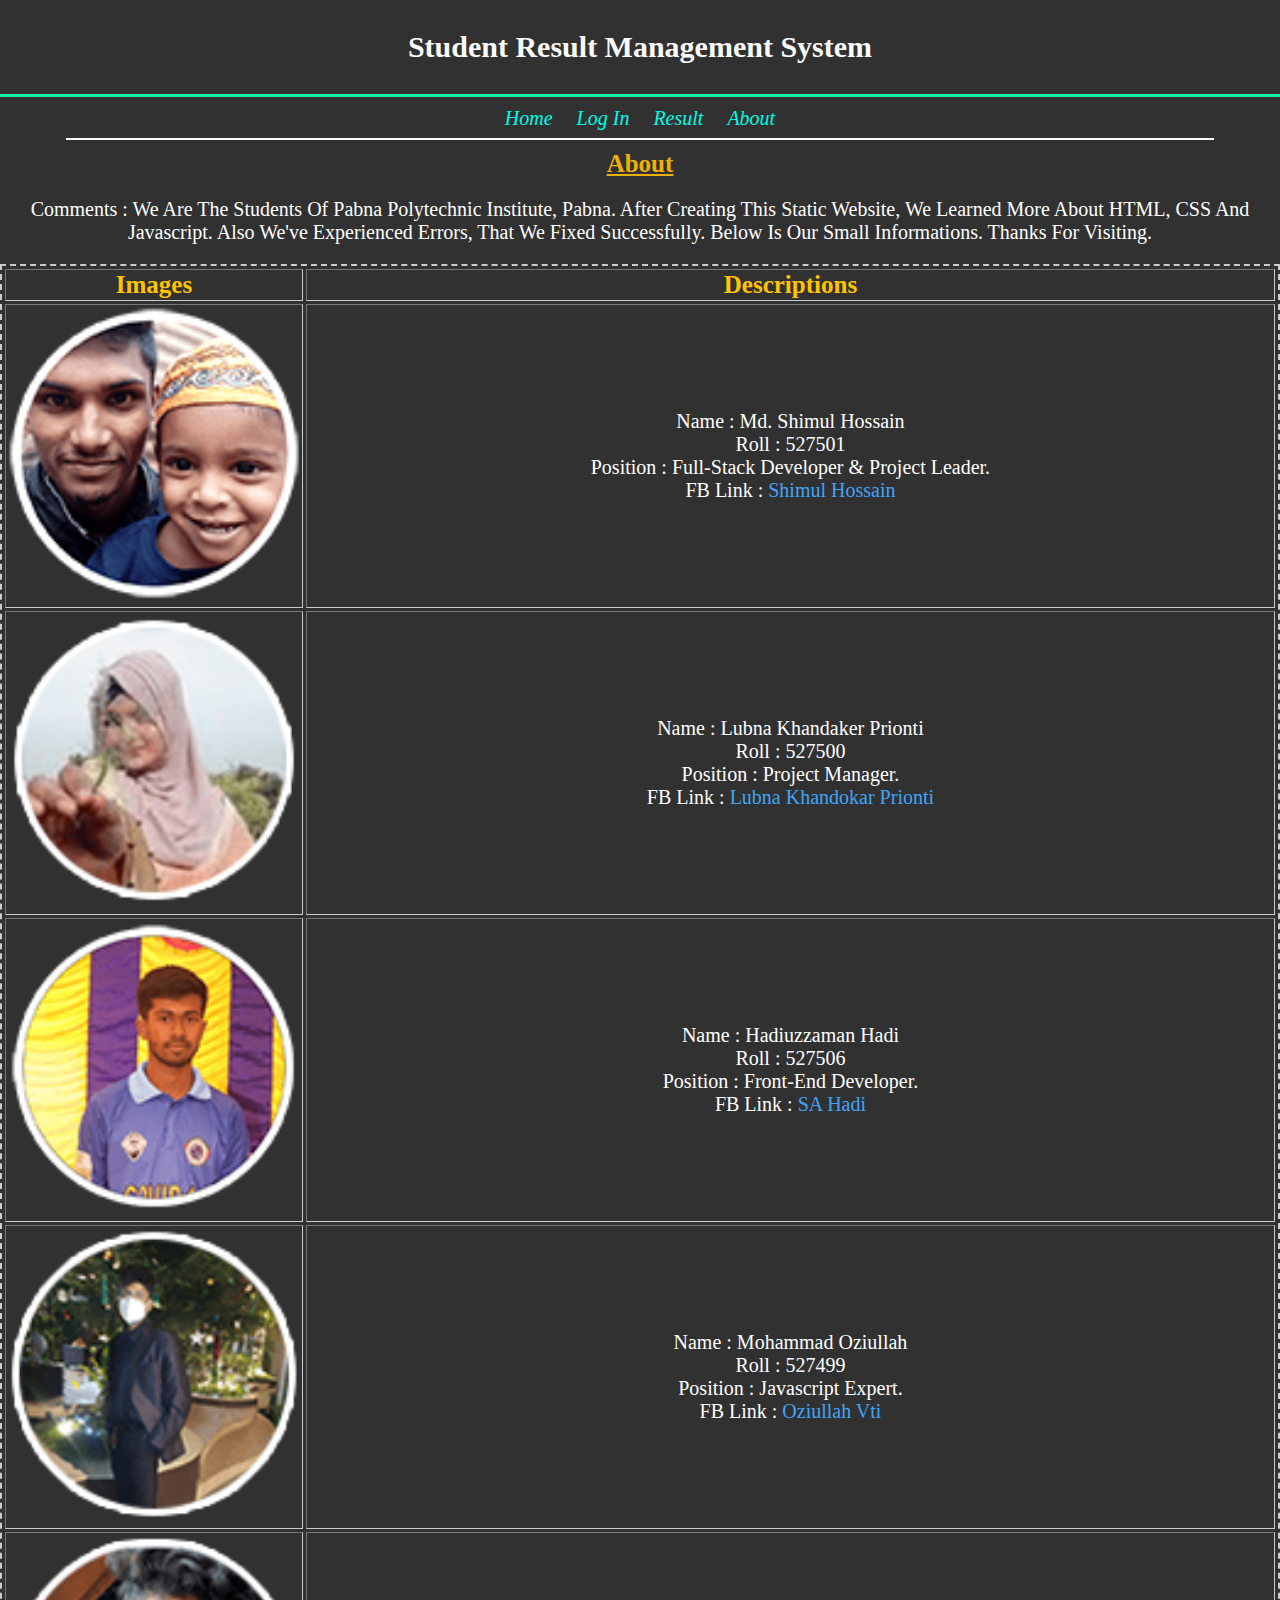
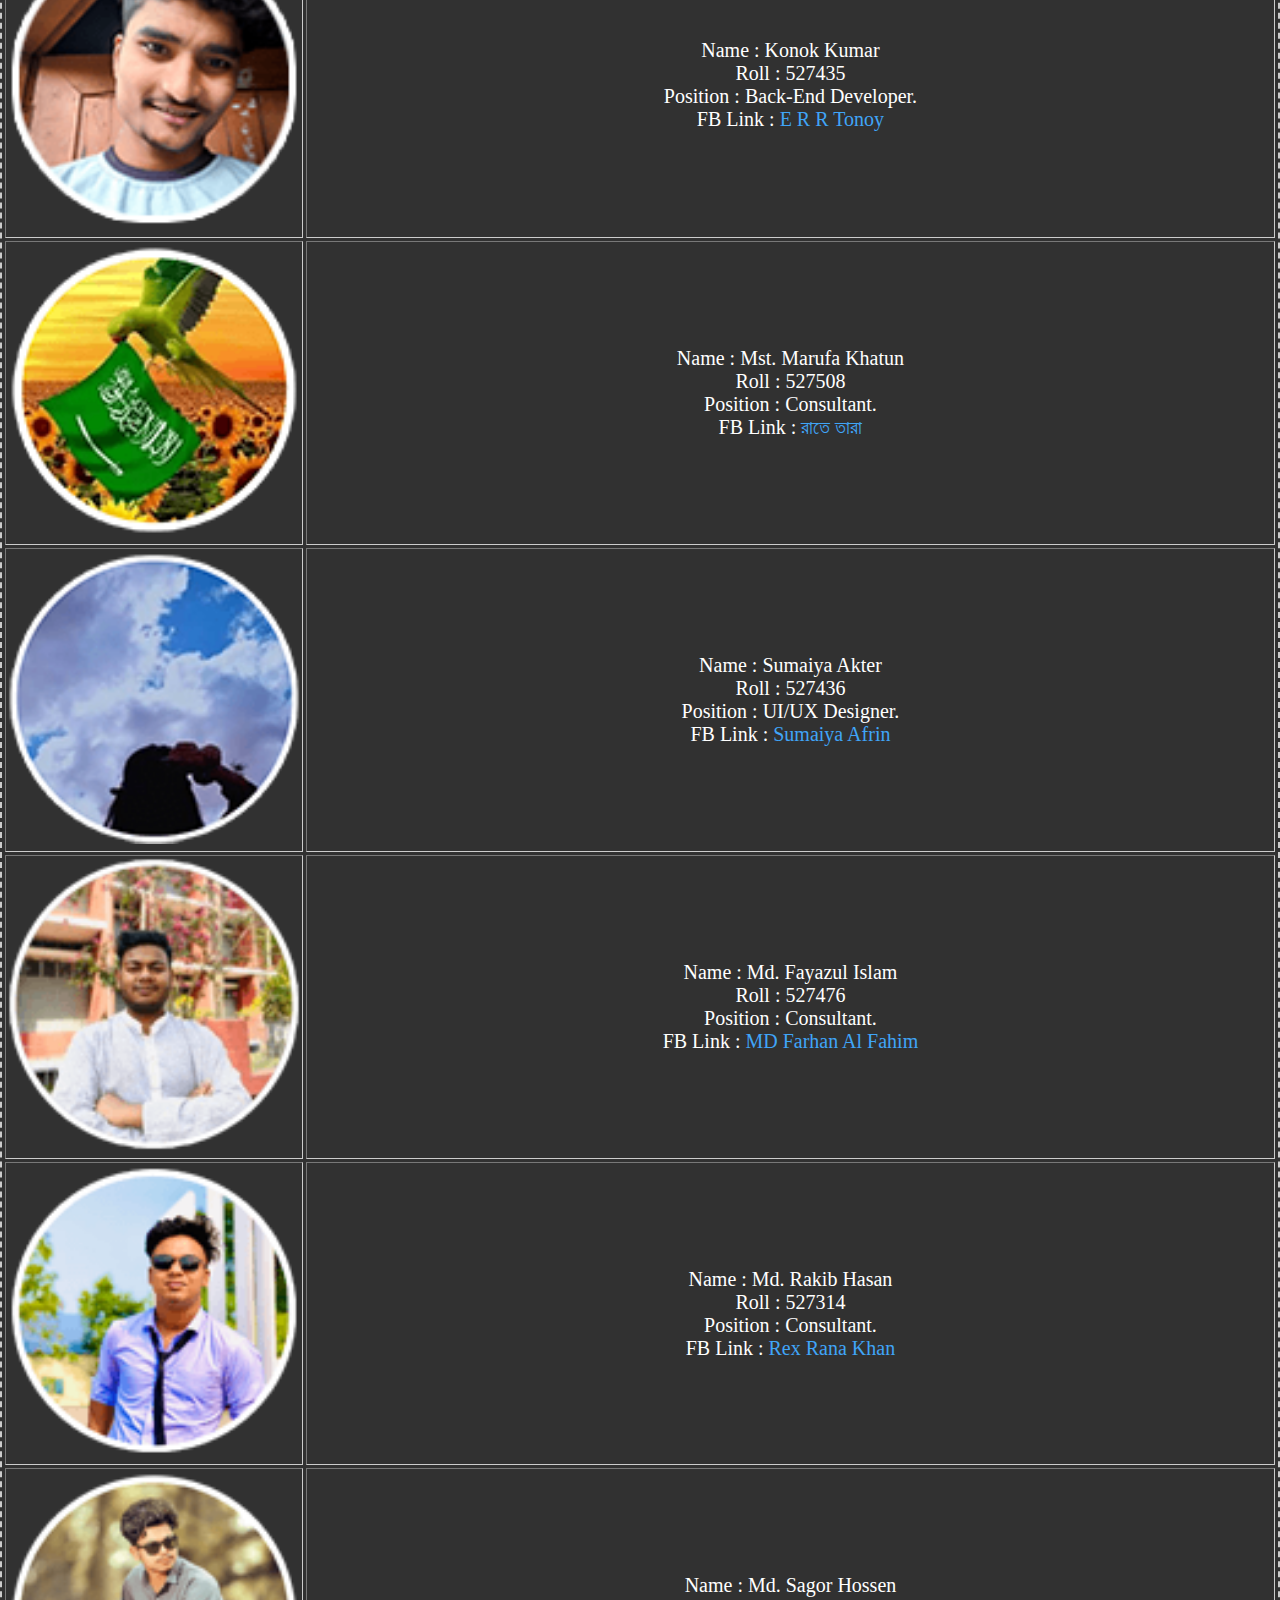
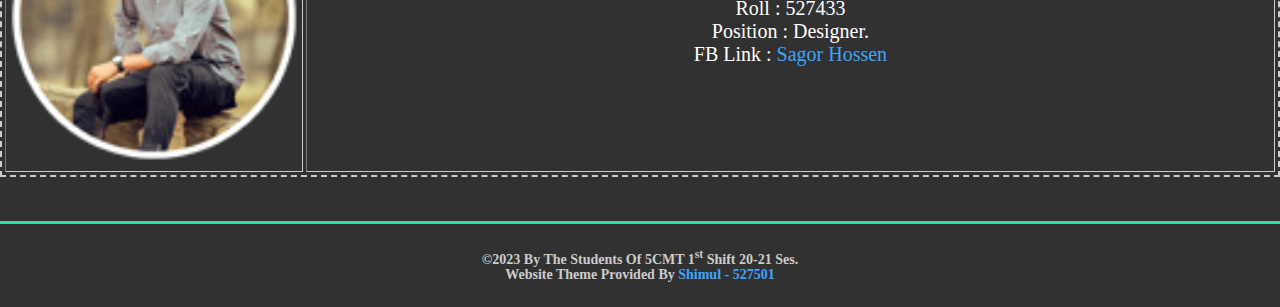
==== commit d7115c52: "Add files via upload" ====
--- a/about.html
+++ b/about.html
@@ -24,8 +24,10 @@
         </div>
 
         <H4 align="center">About</H4>
-        
-        <p>Comments : We Are The Students Of Pabna Polytechnic Institute, Pabna. After Creating This Static Website, We Learned More About HTML, CSS And Javascript. Also We've Experienced Errors, That We Fixed Successfully. Below Is Our Small Informations. Thanks For Visiting. </p>
+
+        <p>Comments : We Are The Students Of Pabna Polytechnic Institute, Pabna. After Creating This Static Website, We
+            Learned More About HTML, CSS And Javascript. Also We've Experienced Errors, That We Fixed Successfully.
+            Below Is Our Small Informations. Thanks For Visiting. </p>
 
         <div align="center">
             <table class="abouttable" border="1px" cellspacing="3" width="100%">
@@ -45,9 +47,9 @@
                         <td>
                             <p>Name : Md. Shimul Hossain <br>
                                 Roll : 527501 <br>
-                                Position : Full-Stack Developer.<br>
+                                Position : Full-Stack Developer & Project Leader.<br>
                                 FB Link : <a class="aboutfblinks" href="https://www.facebook.com/shimulh54110/"
-                                    target="_blank" rel="noopener noreferrer">Shimul Hossain</a> </a>
+                                    target="_blank" rel="noopener noreferrer">Shimul Hossain</a>
                             </p>
                         </td>
                     </tr>
@@ -64,7 +66,7 @@
                                 Roll : 527500 <br>
                                 Position : Project Manager.<br>
                                 FB Link : <a class="aboutfblinks" href="https://www.facebook.com/lubnakhankokar.prionty"
-                                    target="_blank" rel="noopener noreferrer">Lubna Khandokar Prionti</a> </a>
+                                    target="_blank" rel="noopener noreferrer">Lubna Khandokar Prionti</a>
                             </p>
                         </td>
                     </tr>
@@ -82,7 +84,7 @@
                                 Position : Front-End Developer.<br>
                                 FB Link : <a class="aboutfblinks"
                                     href="https://www.facebook.com/profile.php?id=100079747428152" target="_blank"
-                                    rel="noopener noreferrer">SA Hadi</a> </a>
+                                    rel="noopener noreferrer">SA Hadi</a>
                             </p>
                         </td>
                     </tr>
@@ -98,7 +100,7 @@
                                 Roll : 527499 <br>
                                 Position : Javascript Expert.<br>
                                 FB Link : <a class="aboutfblinks" href="https://www.facebook.com/oziullah.vti.5"
-                                    target="_blank" rel="noopener noreferrer">Oziullah Vti</a> </a>
+                                    target="_blank" rel="noopener noreferrer">Oziullah Vti</a>
                             </p>
                         </td>
                     </tr>
@@ -116,23 +118,7 @@
                                 Position : Back-End Developer.<br>
                                 FB Link : <a class="aboutfblinks"
                                     href="https://www.facebook.com/profile.php?id=100089113359286" target="_blank"
-                                    rel="noopener noreferrer">E R R Tonoy</a> </a>
-                            </p>
-                        </td>
-                    </tr>
-
-                    <tr>
-                        <td>
-                            <a href="https://www.facebook.com/toxic826" target="_blank" rel="noopener noreferrer">
-                                <img class="aboutimg" src="images/supto.png" alt="Supto">
-                            </a>
-                        </td>
-                        <td>
-                            <p>Name : Md. Hafizur Rahman Supto <br>
-                                Roll : 527503 <br>
-                                Position : Security Manager.<br>
-                                FB Link : <a class="aboutfblinks" href="https://www.facebook.com/toxic826"
-                                    target="_blank" rel="noopener noreferrer">---</a> </a>
+                                    rel="noopener noreferrer">E R R Tonoy</a>
                             </p>
                         </td>
                     </tr>
@@ -150,26 +136,76 @@
                                 Position : Consultant.<br>
                                 FB Link : <a class="aboutfblinks"
                                     href="https://www.facebook.com/profile.php?id=100067069970714" target="_blank"
-                                    rel="noopener noreferrer">রাতে তারা</a> </a>
-                            </p>
-                        </td>
-                    </tr>
-
-                    <tr>
-                        <td>
-                            <a href="https://www.facebook.com/profile.php?id=100064658743093" target="_blank"
-                                rel="noopener noreferrer">
-                                <img class="aboutimg" src="images/mustakim.png" alt="Mustakim">
-                            </a>
-                        </td>
-                        <td>
-                            <p>Name : Md. Mustakim Alam <br>
-                                Roll : 527353 <br>
+                                    rel="noopener noreferrer">রাতে তারা</a>
+                            </p>
+                        </td>
+                    </tr>
+
+                    <tr>
+                        <td>
+                            <a href="https://www.facebook.com/pus.po.9400" target="_blank" rel="noopener noreferrer">
+                                <img class="aboutimg" src="images/sumaiya.png" alt="Sumaiya">
+                            </a>
+                        </td>
+                        <td>
+                            <p>Name : Sumaiya Akter <br>
+                                Roll : 527436 <br>
                                 Position : UI/UX Designer.<br>
-                                FB Link : <a class="aboutfblinks"
-                                    href="https://www.facebook.com/profile.php?id=100064658743093" target="_blank"
-                                    rel="noopener noreferrer">MD Mustakim Alam</a>
-                                </a>
+                                FB Link : <a class="aboutfblinks" href="https://www.facebook.com/pus.po.9400"
+                                    target="_blank" rel="noopener noreferrer">Sumaiya Afrin</a>
+                            </p>
+                        </td>
+                    </tr>
+
+                    <tr>
+                        <td>
+                            <a href="https://www.facebook.com/bristivega.abojhridoy" target="_blank"
+                                rel="noopener noreferrer">
+                                <img class="aboutimg" src="images/farhan.png" alt="Farhan">
+                            </a>
+                        </td>
+                        <td>
+                            <p>Name : Md. Fayazul Islam <br>
+                                Roll : 527476 <br>
+                                Position : Consultant.<br>
+                                FB Link : <a class="aboutfblinks" href="https://www.facebook.com/bristivega.abojhridoy"
+                                    target="_blank" rel="noopener noreferrer">MD Farhan Al Fahim</a>
+                            </p>
+                        </td>
+                    </tr>
+
+                    <tr>
+                        <td>
+                            <a href="https://www.facebook.com/ranakhan.rex" target="_blank" rel="noopener noreferrer">
+                                <img class="aboutimg" src="images/rana.png" alt="Rana">
+                            </a>
+                        </td>
+                        <td>
+                            <p>Name : Md. Rakib Hasan <br>
+                                Roll : 527314 <br>
+                                Position : Consultant.<br>
+                                FB Link : <a class="aboutfblinks" href="https://www.facebook.com/ranakhan.rex"
+                                    target="_blank" rel="noopener noreferrer">Rex Rana Khan</a>
+
+                            </p>
+                        </td>
+                    </tr>
+
+                    <tr>
+                        <td>
+                            <a href="https://www.facebook.com/profile.php?id=100084156069663" target="_blank"
+                                rel="noopener noreferrer">
+                                <img class="aboutimg" src="images/sagor.png" alt="Sagor">
+                            </a>
+                        </td>
+                        <td>
+                            <p>Name : Md. Sagor Hossen <br>
+                                Roll : 527433 <br>
+                                Position : Designer.<br>
+                                FB Link : <a class="aboutfblinks"
+                                    href="https://www.facebook.com/profile.php?id=100084156069663" target="_blank"
+                                    rel="noopener noreferrer">Sagor Hossen </a>
+
                             </p>
                         </td>
                     </tr>
@@ -184,11 +220,10 @@
         <hr size="3" noshade>
         <h5 id="footer" align="center">
             ©2023 By The Students Of 5CMT 1<sup>st</sup> Shift 20-21 Ses.<br>
-            Website Theme Provided By <a class="aboutfblinks"
-            href="https://www.facebook.com/shimulh54110/" target="_blank"
-            rel="noopener noreferrer"> Shimul - 527501</a>
+            Website Theme Provided By <a class="aboutfblinks" href="https://www.facebook.com/shimulh54110/"
+                target="_blank" rel="noopener noreferrer"> Shimul - 527501</a>
         </h5>
     </div>
 </body>
 
-</html>
+</html>